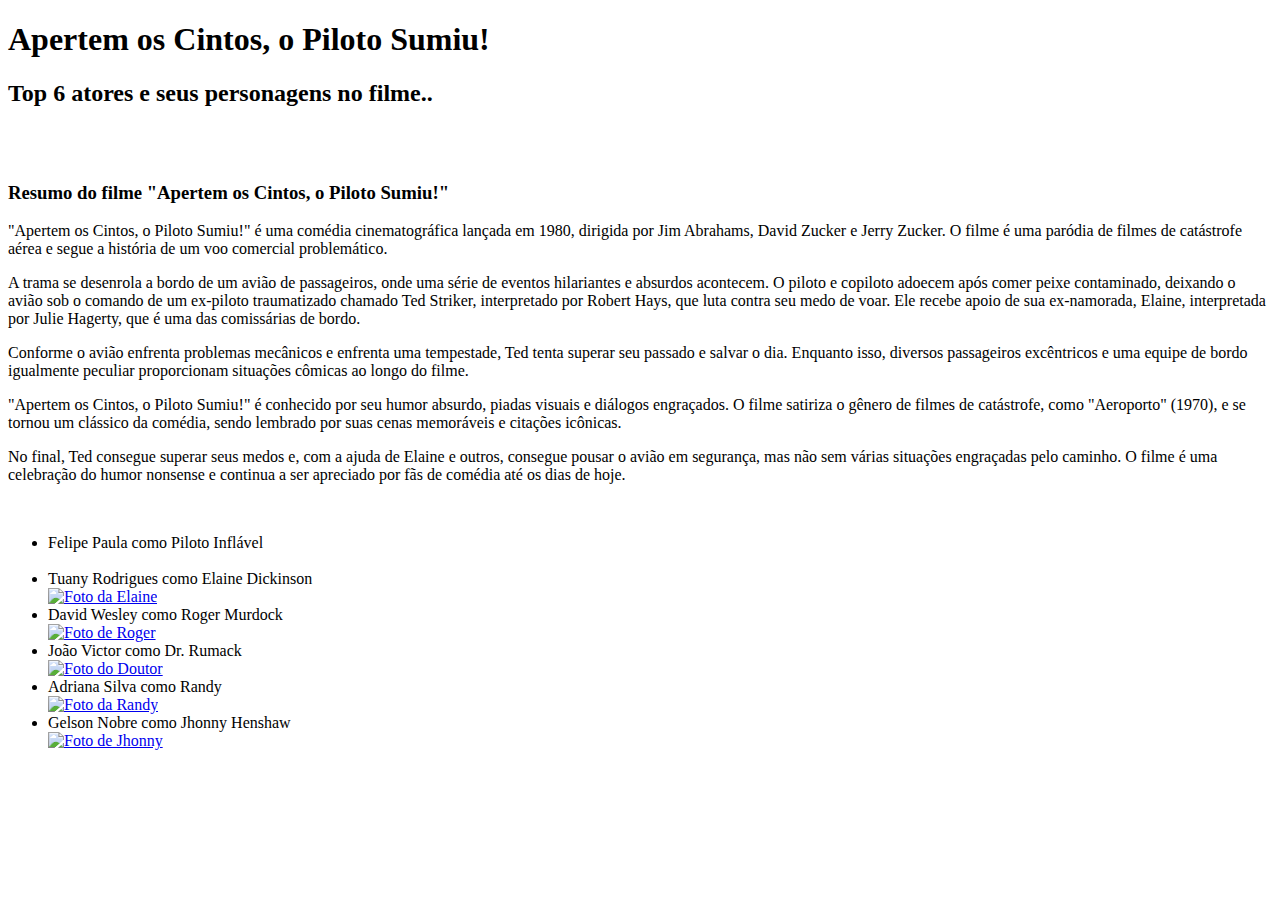
==== index.html @ da420904 "Update index.html" ====
<!DOCTYPE html>
<html lang="pt-br">
<head>
    <meta charset="UTF-8">
    <meta name="viewport" content="width=device-width, initial-scale=1.0">
    <title>Airplane</title>
    <link rel="stylesheet" href="style.css">
</head>
<body>
<div id="interface"> 
    <hgroup id="cabecalho">
        <h1>Apertem os Cintos, o Piloto Sumiu!</h1>
        <h2>Top 6 atores e seus personagens no filme..</h2>
    </hgroup>

<br>

<img class="capa" src="_imagenns/Apertem os Cintos... O Piloto Sumiu!.jpg" alt="">

    <h3>Resumo do filme "Apertem os Cintos, o Piloto Sumiu!"</h3>

        <p>"Apertem os Cintos, o Piloto Sumiu!" é uma comédia cinematográfica lançada em 1980, dirigida por Jim Abrahams, David Zucker e Jerry Zucker. O filme é uma paródia de filmes de catástrofe aérea e segue a história de um voo comercial problemático.</p>

        <p>A trama se desenrola a bordo de um avião de passageiros, onde uma série de eventos hilariantes e absurdos acontecem. O piloto e copiloto adoecem após comer peixe contaminado, deixando o avião sob o comando de um ex-piloto traumatizado chamado Ted Striker, interpretado por Robert Hays, que luta contra seu medo de voar. Ele recebe apoio de sua ex-namorada, Elaine, interpretada por Julie Hagerty, que é uma das comissárias de bordo.</p>

        <p>Conforme o avião enfrenta problemas mecânicos e enfrenta uma tempestade, Ted tenta superar seu passado e salvar o dia. Enquanto isso, diversos passageiros excêntricos e uma equipe de bordo igualmente peculiar proporcionam situações cômicas ao longo do filme.</p>

        <p>"Apertem os Cintos, o Piloto Sumiu!" é conhecido por seu humor absurdo, piadas visuais e diálogos engraçados. O filme satiriza o gênero de filmes de catástrofe, como "Aeroporto" (1970), e se tornou um clássico da comédia, sendo lembrado por suas cenas memoráveis e citações icônicas.</p>

        <p>No final, Ted consegue superar seus medos e, com a ajuda de Elaine e outros, consegue pousar o avião em segurança, mas não sem várias situações engraçadas pelo caminho. O filme é uma celebração do humor nonsense e continua a ser apreciado por fãs de comédia até os dias de hoje.</p>

<br>

    <ul class="divide">
        <li>Felipe Paula como Piloto Inflável</li>
        <a href="_equipe/Felipe.html"><img src="_imagenns/piloto-inflável.jpg" alt=""></a>

        <li>Tuany Rodrigues como Elaine Dickinson</li>
        <a href="_equipe/Tuany.html"><img src="_imagenns/Elanine.jpg" alt="Foto da Elaine"></a>

        <li>David Wesley como Roger Murdock</li>
        <a href="_equipe/Wesley.html"><img src="_imagenns/wesley.jpg" alt="Foto de Roger"></a>
        
        <li>João Victor como Dr. Rumack</li>
        <a href="_equipe/Joao.html"><img src="_imagenns/joão.jpg" alt="Foto do Doutor"></a>

        <li>Adriana Silva como Randy</li>
        <a href="_equipe/Adriana.html"><img src="_imagenns/adriana.jpg" alt="Foto da Randy"></a>

        <li>Gelson Nobre como Jhonny Henshaw</li>
        <a href="_equipe/Gelson.html"><img src="_imagenns/Jhonny.jpg" alt="Foto de Jhonny"></a>
        
    </ul>
 
</body>
</html>
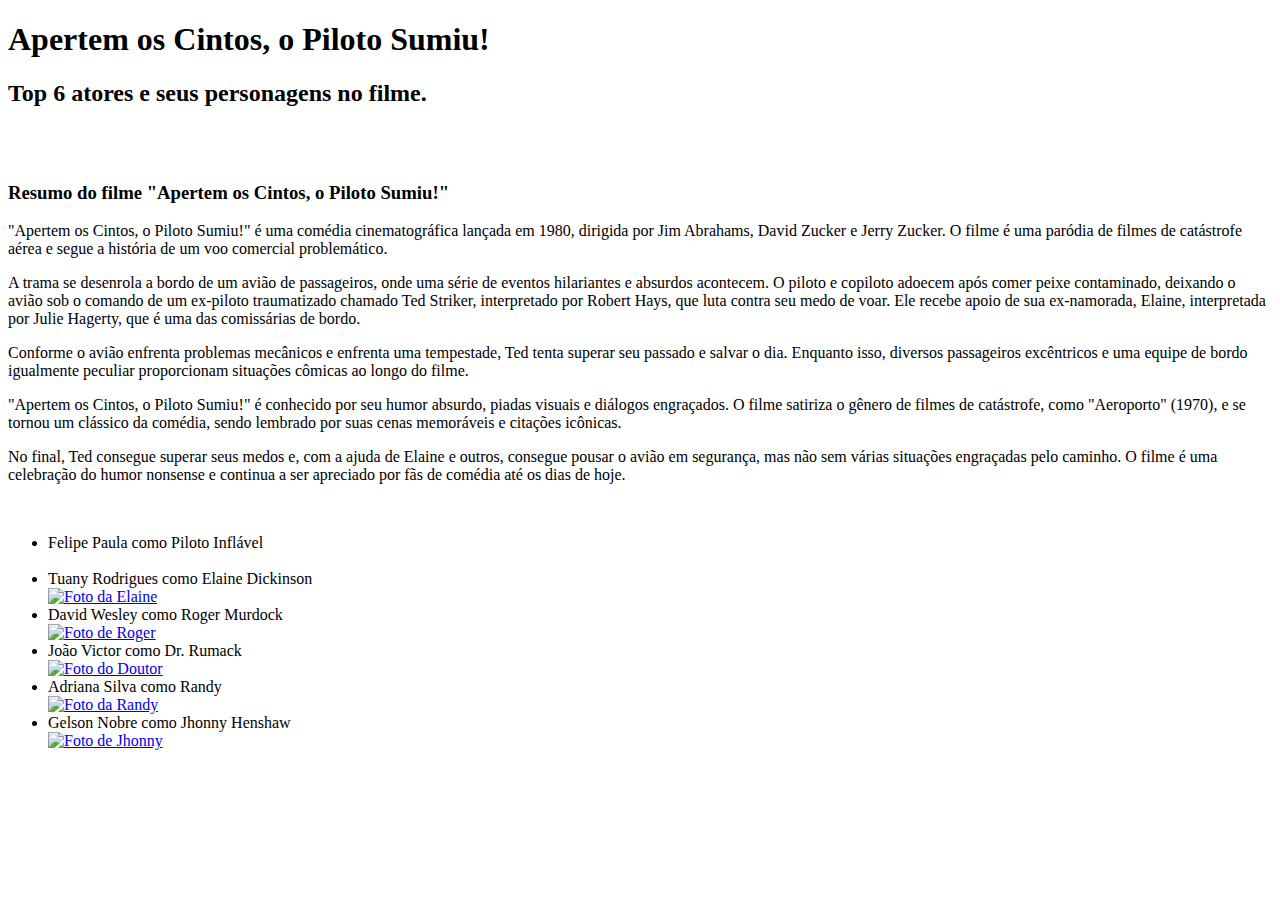
==== commit 6c55a403: "ponto" ====
--- a/index.html
+++ b/index.html
@@ -10,7 +10,7 @@
 <div id="interface"> 
     <hgroup id="cabecalho">
         <h1>Apertem os Cintos, o Piloto Sumiu!</h1>
-        <h2>Top 6 atores e seus personagens no filme..</h2>
+        <h2>Top 6 atores e seus personagens no filme.</h2>
     </hgroup>
 
 <br>
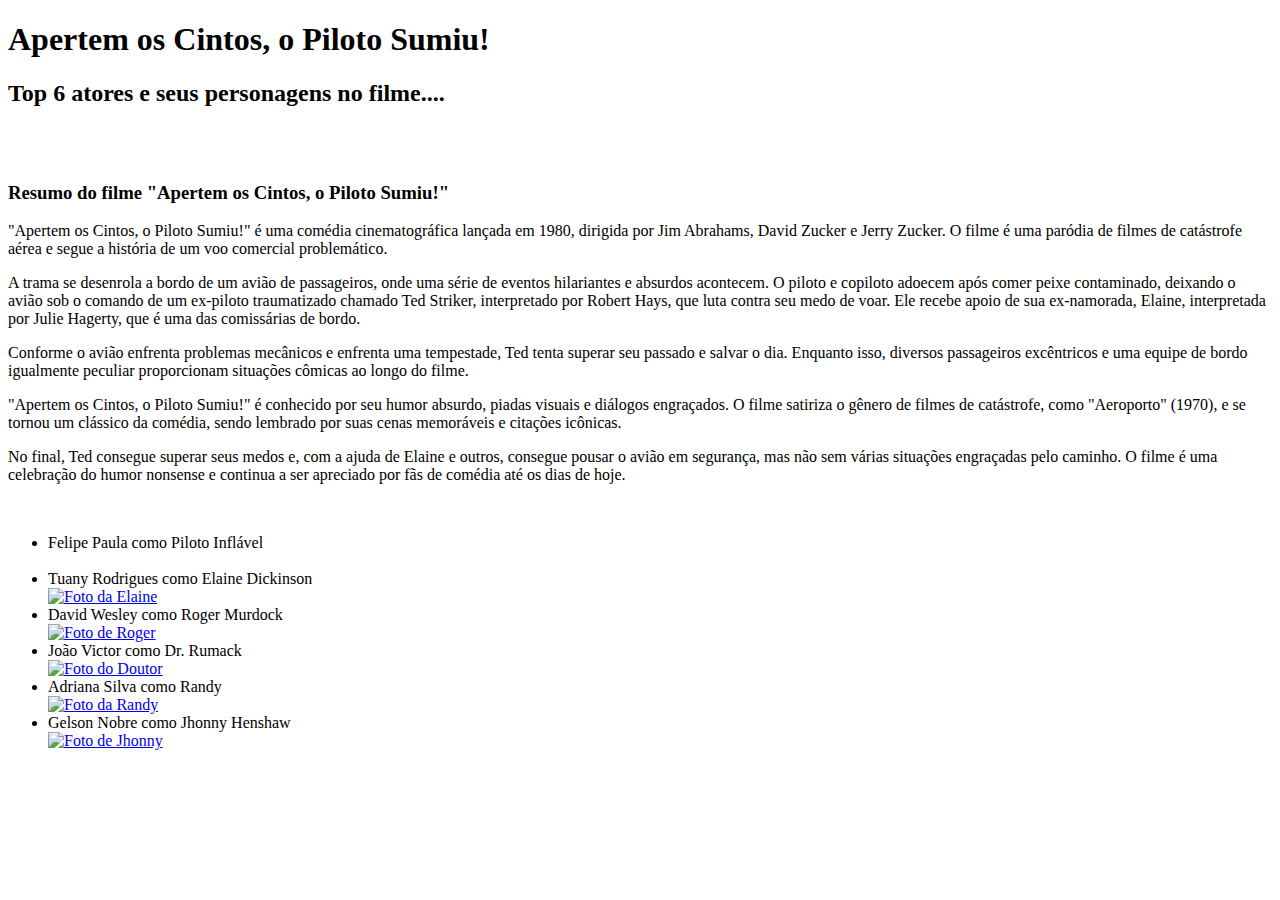
==== commit 6328f1b1: "pontos" ====
--- a/index.html
+++ b/index.html
@@ -10,7 +10,7 @@
 <div id="interface"> 
     <hgroup id="cabecalho">
         <h1>Apertem os Cintos, o Piloto Sumiu!</h1>
-        <h2>Top 6 atores e seus personagens no filme.</h2>
+        <h2>Top 6 atores e seus personagens no filme....</h2>
     </hgroup>
 
 <br>
